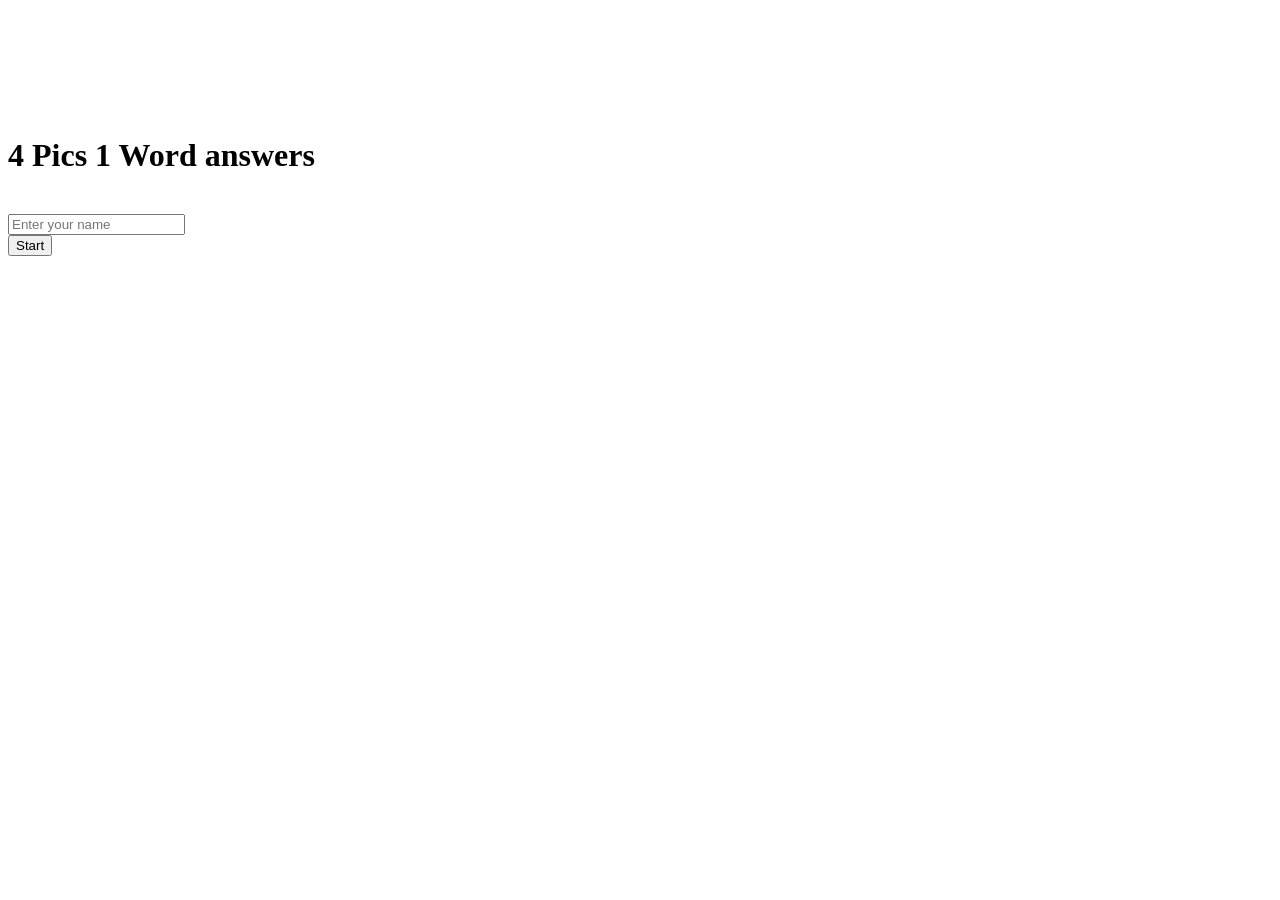
==== 4images1mot.html @ b2e08e29 "Adding countdown" ====
<!DOCTYPE html>
<html lang="fr">
<head>
    <meta charset="UTF-8">
    <meta name="viewport" content="width=device-width, initial-scale=1.0">
    <meta http-equiv="X-UA-Compatible" content="ie=edge">
    <link href="style/4images1mot.css" rel="stylesheet">
    <script defer src="js/4images1mot.js"></script>
    <link rel="preconnect" href="https://fonts.googleapis.com">
    <link rel="preconnect" href="https://fonts.gstatic.com" crossorigin>
    <link href="https://fonts.googleapis.com/css2?family=Merriweather&display=swap" rel="stylesheet">
</head>
<body>
    <div class="container">
        <br>
        <br><br>
        <div class="img1">
        <img src="./images/word.png" alt="" id="img1" width="15%">
        </div>
        <br><br>
        <h1>
            4 Pics 1 Word answers
        </h1>
        <br>
        <div class="setting">
        <input type="text" id="input" placeholder="Enter your name">
        <br>
        <button class="buttons" id="start">Start</button>
    </div>
</body>
</html>
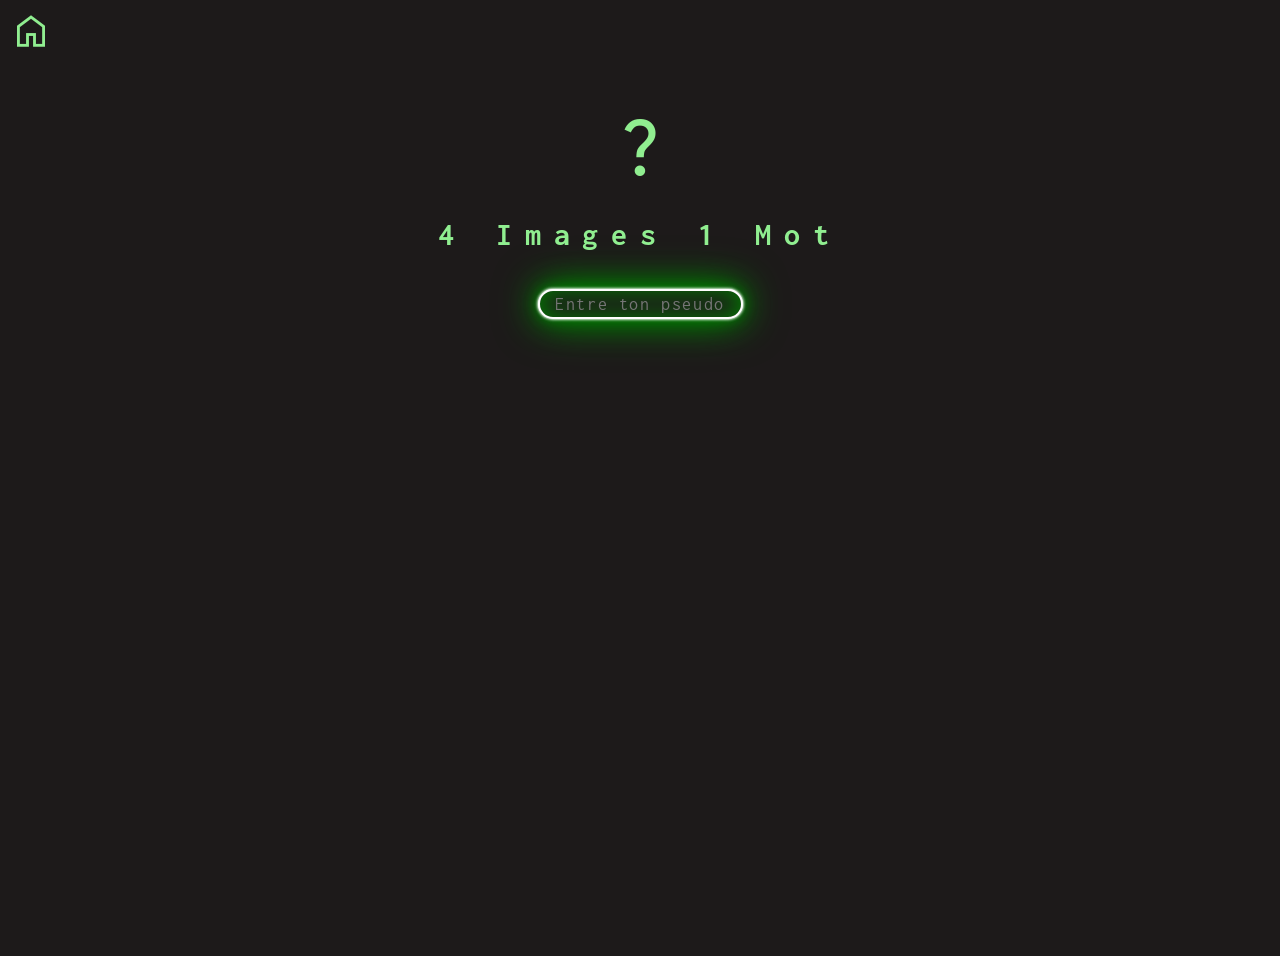
==== commit 706670c1: "Big update of js and css" ====
--- a/4images1mot.html
+++ b/4images1mot.html
@@ -9,23 +9,38 @@
     <link rel="preconnect" href="https://fonts.googleapis.com">
     <link rel="preconnect" href="https://fonts.gstatic.com" crossorigin>
     <link href="https://fonts.googleapis.com/css2?family=Merriweather&display=swap" rel="stylesheet">
+    <link rel="stylesheet" href="https://fonts.googleapis.com/css2?family=Material+Symbols+Outlined:opsz,wght,FILL,GRAD@48,400,0,0" />
+    <link href="https://fonts.googleapis.com/css2?family=Inconsolata:wght@300&display=swap" rel="stylesheet">
+    <title>Le BaptQuiz</title>
 </head>
 <body>
+    <header>
+        <a href="index.html"><span class="material-symbols-outlined">home</span></a>
+    </header>
     <div class="container">
         <br>
         <br><br>
         <div class="img1">
-        <img src="./images/word.png" alt="" id="img1" width="15%">
+            <span class="material-symbols-outlined">question_mark</span>
         </div>
         <br><br>
         <h1>
-            4 Pics 1 Word answers
+            4 Images 1 Mot
         </h1>
         <br>
         <div class="setting">
-        <input type="text" id="input" placeholder="Enter your name">
-        <br>
-        <button class="buttons" id="start">Start</button>
+        <input type="text" id="input" placeholder="Entre ton pseudo">
     </div>
+    <footer></footer>
+    <script>
+        var input = document.getElementById("input");
+        input.addEventListener("keypress", function(){
+            if (event.key === "Enter"){
+                let inputValue = document.getElementById("input").value;
+                localStorage.setItem('player',inputValue)
+                window.location.replace('4images1mot/game.html')
+            }
+        })
+    </script>
 </body>
 </html>
--- a/style/4images1mot.css
+++ b/style/4images1mot.css
@@ -0,0 +1,123 @@
+* {
+  margin: 0;
+  padding: 0;
+  -webkit-box-sizing: border-box;
+          box-sizing: border-box;
+}
+
+header {
+  background-color: #1d1a1a;
+}
+
+header .material-symbols-outlined {
+  font-size: 42px;
+  color: lightgreen;
+  margin-left: 10px;
+  margin-top: 10px;
+}
+
+.container {
+  color: white;
+  background-color: #1d1a1a;
+  height: 100vh;
+  width: 100%;
+  text-align: center;
+}
+
+overflow-y:unset
+.container::before {
+  content: " ";
+  display: block;
+  position: absolute;
+  top: 0;
+  left: 0;
+  bottom: 0;
+  right: 0;
+  background: -webkit-gradient(linear, left top, left bottom, color-stop(50%, rgba(18, 16, 16, 0)), color-stop(50%, rgba(0, 0, 0, 0.25))), -webkit-gradient(linear, left top, right top, from(rgba(255, 0, 0, 0.06)), color-stop(rgba(0, 255, 0, 0.02)), to(rgba(0, 0, 255, 0.06)));
+  background: linear-gradient(rgba(18, 16, 16, 0) 50%, rgba(0, 0, 0, 0.25) 50%), linear-gradient(90deg, rgba(255, 0, 0, 0.06), rgba(0, 255, 0, 0.02), rgba(0, 0, 255, 0.06));
+  z-index: 2;
+  background-size: 100% 2px, 3px 100%;
+  pointer-events: none;
+}
+
+.img1 {
+  display: -webkit-box;
+  display: -ms-flexbox;
+  display: flex;
+  -webkit-box-pack: center;
+      -ms-flex-pack: center;
+          justify-content: center;
+}
+
+.img1 .material-symbols-outlined {
+  font-size: 72px;
+  color: lightgreen;
+}
+
+.img2 {
+  display: -webkit-box;
+  display: -ms-flexbox;
+  display: flex;
+  -webkit-box-pack: end;
+      -ms-flex-pack: end;
+          justify-content: flex-end;
+}
+
+h1 {
+  position: relative;
+  color: lightgreen;
+  letter-spacing: 0.4em;
+  font-family: "Inconsolata", serif;
+}
+
+.buttons {
+  padding: 10px;
+  border-radius: 5px;
+  background-color: black;
+  color: white;
+  border: none;
+  -webkit-box-shadow: 2px 6px 7px gray;
+          box-shadow: 2px 6px 7px gray;
+  border-radius: 10px;
+  font-size: 2rem;
+}
+
+.setting {
+  display: -ms-grid;
+  display: grid;
+  width: 100%;
+  justify-items: center;
+}
+
+#input {
+  height: 30px;
+  border-radius: 20px;
+  border: white 2px solid;
+  outline: none;
+  text-align: center;
+  font-family: "Inconsolata", serif;
+  letter-spacing: 1.6px;
+  font-size: 18px;
+  margin-top: 20px;
+  background-color: #1d1a1a;
+  color: white;
+  -webkit-transition: ease-out 0.5s;
+  transition: ease-out 0.5s;
+  -webkit-box-shadow: 0 0 .2rem #fff,+ 0 0 .2rem #fff,+ 0 0 2rem green,+ 0 0 0.8rem green,+ 0 0 2.8rem green,+ inset 0 0 1.3rem green;
+          box-shadow: 0 0 .2rem #fff,+ 0 0 .2rem #fff,+ 0 0 2rem green,+ 0 0 0.8rem green,+ 0 0 2.8rem green,+ inset 0 0 1.3rem green;
+}
+
+footer {
+  background-color: #1d1a1a;
+}
+/*# sourceMappingURL=4images1mot.css.map */
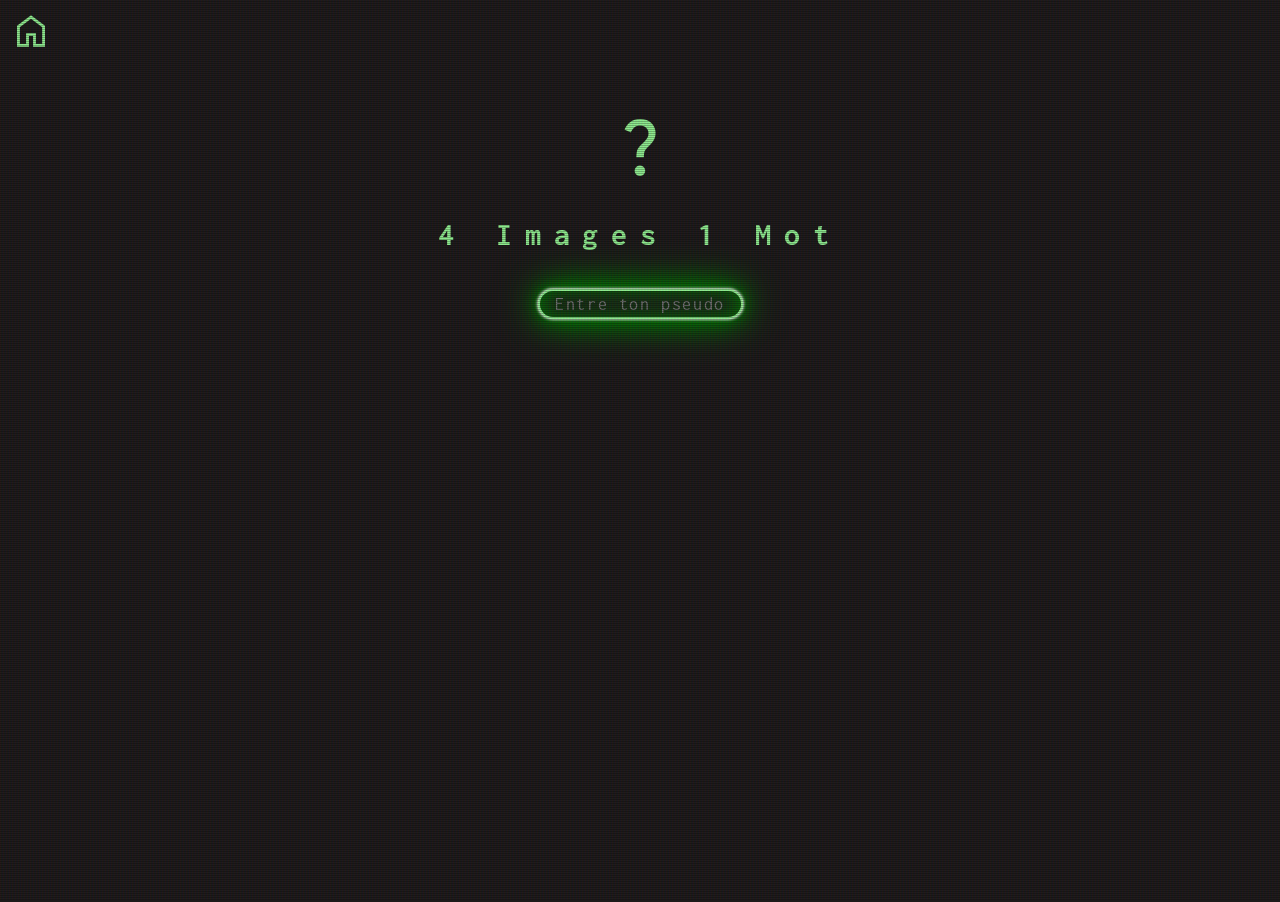
==== commit 8b8f5dc3: "Loader Nygma" ====
--- a/4images1mot.html
+++ b/4images1mot.html
@@ -11,12 +11,35 @@
     <link href="https://fonts.googleapis.com/css2?family=Merriweather&display=swap" rel="stylesheet">
     <link rel="stylesheet" href="https://fonts.googleapis.com/css2?family=Material+Symbols+Outlined:opsz,wght,FILL,GRAD@48,400,0,0" />
     <link href="https://fonts.googleapis.com/css2?family=Inconsolata:wght@300&display=swap" rel="stylesheet">
-    <title>Le BaptQuiz</title>
+    <title>LeBaptQuiz</title>
 </head>
 <body>
     <header>
         <a href="index.html"><span class="material-symbols-outlined">home</span></a>
     </header>
+    <div class="loader-container">
+        <div class="loader">
+            <div class="board">
+            
+                <div class="outer-circle">
+                  <div class="bat">
+
+                    <div class="sphere-1"></div>
+                    <div class="sphere-2"></div>
+                    <div class="sphere-3"></div>
+                    <div class="sphere-4"></div>
+                    <div class="sphere-5"></div>
+                    <div class="sphere-6"></div>
+                    <div class="square-1"></div>
+                    <div class="square-2"></div>
+                    <div class="trapezoid"></div>
+
+                  </div>
+                </div>
+
+            </div>
+        </div>
+    </div> 
     <div class="container">
         <br>
         <br><br>
--- a/style/4images1mot.css
+++ b/style/4images1mot.css
@@ -1,31 +1,21 @@
-* {
-  margin: 0;
-  padding: 0;
-  -webkit-box-sizing: border-box;
-          box-sizing: border-box;
-}
-
-header {
-  background-color: #1d1a1a;
-}
-
-header .material-symbols-outlined {
-  font-size: 42px;
-  color: lightgreen;
-  margin-left: 10px;
-  margin-top: 10px;
-}
-
-.container {
-  color: white;
-  background-color: #1d1a1a;
-  height: 100vh;
+.loader-container {
+  position: fixed;
+  top: 0;
+  left: 0;
   width: 100%;
-  text-align: center;
-}
-
-overflow-y:unset
-.container::before {
+  height: 100%;
+  z-index: 1000;
+  background-color: #1d1a1a;
+  overflow: hidden;
+  -webkit-animation: disapear 1s ease;
+          animation: disapear 1s ease;
+  -webkit-animation-delay: 4s;
+          animation-delay: 4s;
+  -webkit-animation-fill-mode: forwards;
+          animation-fill-mode: forwards;
+}
+
+.loader-container::before {
   content: " ";
   display: block;
   position: absolute;
@@ -38,6 +28,271 @@
   z-index: 2;
   background-size: 100% 2px, 3px 100%;
   pointer-events: none;
+}
+
+.loader {
+  width: 100%;
+  height: 100%;
+  display: -webkit-box;
+  display: -ms-flexbox;
+  display: flex;
+  -webkit-box-pack: center;
+      -ms-flex-pack: center;
+          justify-content: center;
+  -webkit-box-align: center;
+      -ms-flex-align: center;
+          align-items: center;
+}
+
+.board {
+  height: 150px;
+  width: 250px;
+  position: relative;
+  overflow: hidden;
+  -webkit-animation: rotation-cycles 2.5s ease infinite;
+          animation: rotation-cycles 2.5s ease infinite;
+}
+
+.outer-circle {
+  position: absolute;
+  height: 130px;
+  width: 230px;
+  border-radius: 50%;
+  border: 6px solid lightgreen;
+  background: #1d1a1a;
+  top: 3px;
+  left: 4px;
+  overflow: hidden;
+}
+
+.bat {
+  background: #1d1a1a;
+  position: absolute;
+  height: 112px;
+  width: 213px;
+  border-radius: 50%;
+  top: 3px;
+  left: 3px;
+  -webkit-box-shadow: 0 0 .2rem #fff,+ 0 0 .2rem #fff,+ 0 0 2rem green,+ 0 0 0.8rem green,+ 0 0 2.8rem green,+ inset 0 0 1.3rem green;
+          box-shadow: 0 0 .2rem #fff,+ 0 0 .2rem #fff,+ 0 0 2rem green,+ 0 0 0.8rem green,+ 0 0 2.8rem green,+ inset 0 0 1.3rem green;
+}
+
+.sphere-1 {
+  background: #1d1a1a;
+  position: absolute;
+  height: 70px;
+  width: 33px;
+  border-radius: 50%;
+  top: 67px;
+  left: 44px;
+  -webkit-transform: rotate(-41deg);
+          transform: rotate(-41deg);
+  border: 4px solid lightgreen;
+}
+
+.sphere-2 {
+  background: #1d1a1a;
+  position: absolute;
+  height: 70px;
+  width: 38px;
+  border-radius: 50%;
+  top: 73px;
+  left: 68px;
+  -webkit-transform: rotate(-15deg);
+          transform: rotate(-15deg);
+  border-top: 4px solid lightgreen;
+  border-right: 4px solid lightgreen;
+}
+
+.sphere-3 {
+  background: #1d1a1a;
+  position: absolute;
+  height: 70px;
+  width: 33px;
+  border-radius: 50%;
+  top: 67px;
+  right: 44px;
+  -webkit-transform: rotate(41deg);
+          transform: rotate(41deg);
+  border: solid 4px lightgreen;
+}
+
+.sphere-4 {
+  background: #1d1a1a;
+  position: absolute;
+  height: 70px;
+  width: 38px;
+  border-radius: 50%;
+  top: 73px;
+  right: 68px;
+  -webkit-transform: rotate(15deg);
+          transform: rotate(15deg);
+  border-top: 4px solid lightgreen;
+  border-left: 4px solid lightgreen;
+}
+
+.sphere-5 {
+  background: #1d1a1a;
+  position: absolute;
+  height: 40px;
+  width: 37px;
+  border-radius: 50%;
+  top: 0px;
+  left: 57px;
+  -webkit-transform: rotate(15deg);
+          transform: rotate(15deg);
+  border: 4px solid lightgreen;
+}
+
+.sphere-6 {
+  background: #1d1a1a;
+  position: absolute;
+  height: 40px;
+  width: 37px;
+  border-radius: 50%;
+  top: 0px;
+  right: 57px;
+  -webkit-transform: rotate(15deg);
+          transform: rotate(15deg);
+  border: 4px solid lightgreen;
+}
+
+.square-1 {
+  background: #1d1a1a;
+  position: absolute;
+  height: 20px;
+  width: 20px;
+  top: 0px;
+  left: 74px;
+  border-right: 4px solid lightgreen;
+}
+
+.square-2 {
+  background: #1d1a1a;
+  position: absolute;
+  height: 20px;
+  width: 20px;
+  top: 0px;
+  right: 74px;
+  border-left: 4px solid lightgreen;
+}
+
+.trapezoid {
+  top: 0px;
+  left: 95px;
+  position: absolute;
+  border-bottom: 12px solid #1d1a1a;
+  border-left: 10px solid lightgreen;
+  border-right: 10px solid lightgreen;
+  height: 0;
+  width: 23px;
+  -webkit-transform: rotate(180deg);
+          transform: rotate(180deg);
+}
+
+@-webkit-keyframes disapear {
+  0% {
+    opacity: 1;
+  }
+  100% {
+    opacity: 0;
+    visibility: hidden;
+  }
+}
+
+@keyframes disapear {
+  0% {
+    opacity: 1;
+  }
+  100% {
+    opacity: 0;
+    visibility: hidden;
+  }
+}
+
+@-webkit-keyframes rotation-cycles {
+  0% {
+    -webkit-transform: rotate(0deg);
+            transform: rotate(0deg);
+  }
+  45% {
+    -webkit-transform: rotate(360deg);
+            transform: rotate(360deg);
+  }
+  100% {
+    -webkit-transform: rotate(360deg);
+            transform: rotate(360deg);
+  }
+}
+
+@keyframes rotation-cycles {
+  0% {
+    -webkit-transform: rotate(0deg);
+            transform: rotate(0deg);
+  }
+  45% {
+    -webkit-transform: rotate(360deg);
+            transform: rotate(360deg);
+  }
+  100% {
+    -webkit-transform: rotate(360deg);
+            transform: rotate(360deg);
+  }
+}
+
+* {
+  margin: 0;
+  padding: 0;
+  -webkit-box-sizing: border-box;
+          box-sizing: border-box;
+}
+
+header {
+  background-color: #1d1a1a;
+}
+
+header .material-symbols-outlined {
+  font-size: 42px;
+  color: lightgreen;
+  margin-left: 10px;
+  margin-top: 10px;
+}
+
+.container {
+  color: white;
+  background-color: #1d1a1a;
+  height: 94vh;
+  width: 100%;
+  text-align: center;
+  overflow-y: hidden;
+  bottom: 0;
+  top: 0;
+}
+
+.container::before {
+  content: " ";
+  display: block;
+  position: absolute;
+  top: 0;
+  left: 0;
+  bottom: 0;
+  right: 0;
+  background: -webkit-gradient(linear, left top, left bottom, color-stop(50%, rgba(18, 16, 16, 0)), color-stop(50%, rgba(0, 0, 0, 0.25))), -webkit-gradient(linear, left top, right top, from(rgba(255, 0, 0, 0.06)), color-stop(rgba(0, 255, 0, 0.02)), to(rgba(0, 0, 255, 0.06)));
+  background: linear-gradient(rgba(18, 16, 16, 0) 50%, rgba(0, 0, 0, 0.25) 50%), linear-gradient(90deg, rgba(255, 0, 0, 0.06), rgba(0, 255, 0, 0.02), rgba(0, 0, 255, 0.06));
+  z-index: 2;
+  background-size: 100% 2px, 3px 100%;
+  pointer-events: none;
+  overflow-y: hidden;
 }
 
 .img1 {
@@ -92,7 +347,7 @@
 #input {
   height: 30px;
   border-radius: 20px;
-  border: white 2px solid;
+  border: lightgreen 2px solid;
   outline: none;
   text-align: center;
   font-family: "Inconsolata", serif;
@@ -100,7 +355,7 @@
   font-size: 18px;
   margin-top: 20px;
   background-color: #1d1a1a;
-  color: white;
+  color: lightgreen;
   -webkit-transition: ease-out 0.5s;
   transition: ease-out 0.5s;
   -webkit-box-shadow: 0 0 .2rem #fff,
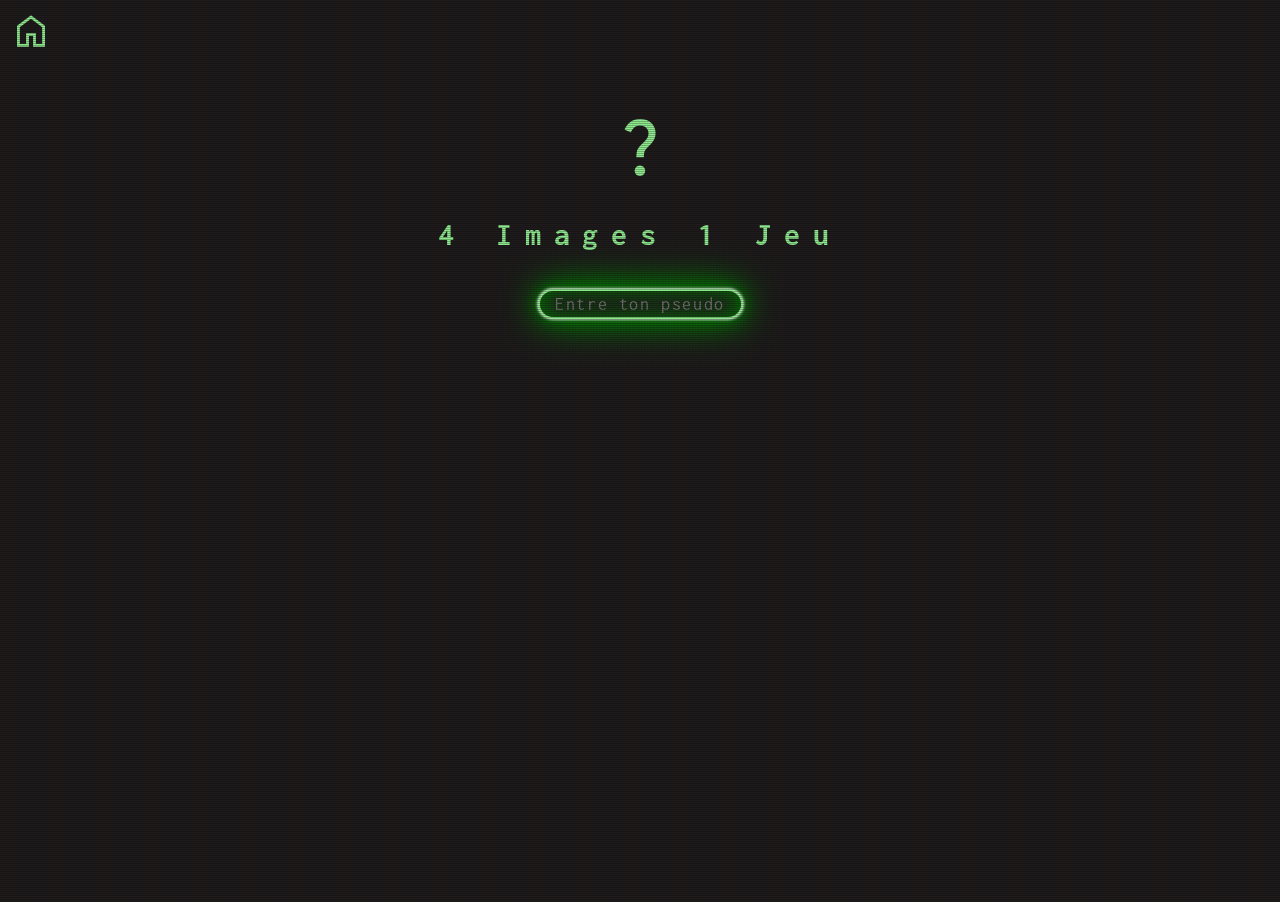
==== commit a87bf536: "Update videogames quiz" ====
--- a/4images1mot.html
+++ b/4images1mot.html
@@ -48,7 +48,7 @@
         </div>
         <br><br>
         <h1>
-            4 Images 1 Mot
+            4 Images 1 Jeu
         </h1>
         <br>
         <div class="setting">
--- a/style/4images1mot.css
+++ b/style/4images1mot.css
@@ -56,20 +56,20 @@
 .outer-circle {
   position: absolute;
   height: 130px;
-  width: 230px;
+  width: 235px;
   border-radius: 50%;
   border: 6px solid lightgreen;
   background: #1d1a1a;
-  top: 3px;
+  top: 0px;
   left: 4px;
   overflow: hidden;
 }
 
 .bat {
-  background: #1d1a1a;
+  background: lightgreen;
   position: absolute;
   height: 112px;
-  width: 213px;
+  width: 216px;
   border-radius: 50%;
   top: 3px;
   left: 3px;
@@ -189,13 +189,13 @@
 
 .trapezoid {
   top: 0px;
-  left: 95px;
+  left: 97px;
   position: absolute;
   border-bottom: 12px solid #1d1a1a;
-  border-left: 10px solid lightgreen;
-  border-right: 10px solid lightgreen;
+  border-left: 6px solid transparent;
+  border-right: 6px solid transparent;
   height: 0;
-  width: 23px;
+  width: 20px;
   -webkit-transform: rotate(180deg);
           transform: rotate(180deg);
 }
